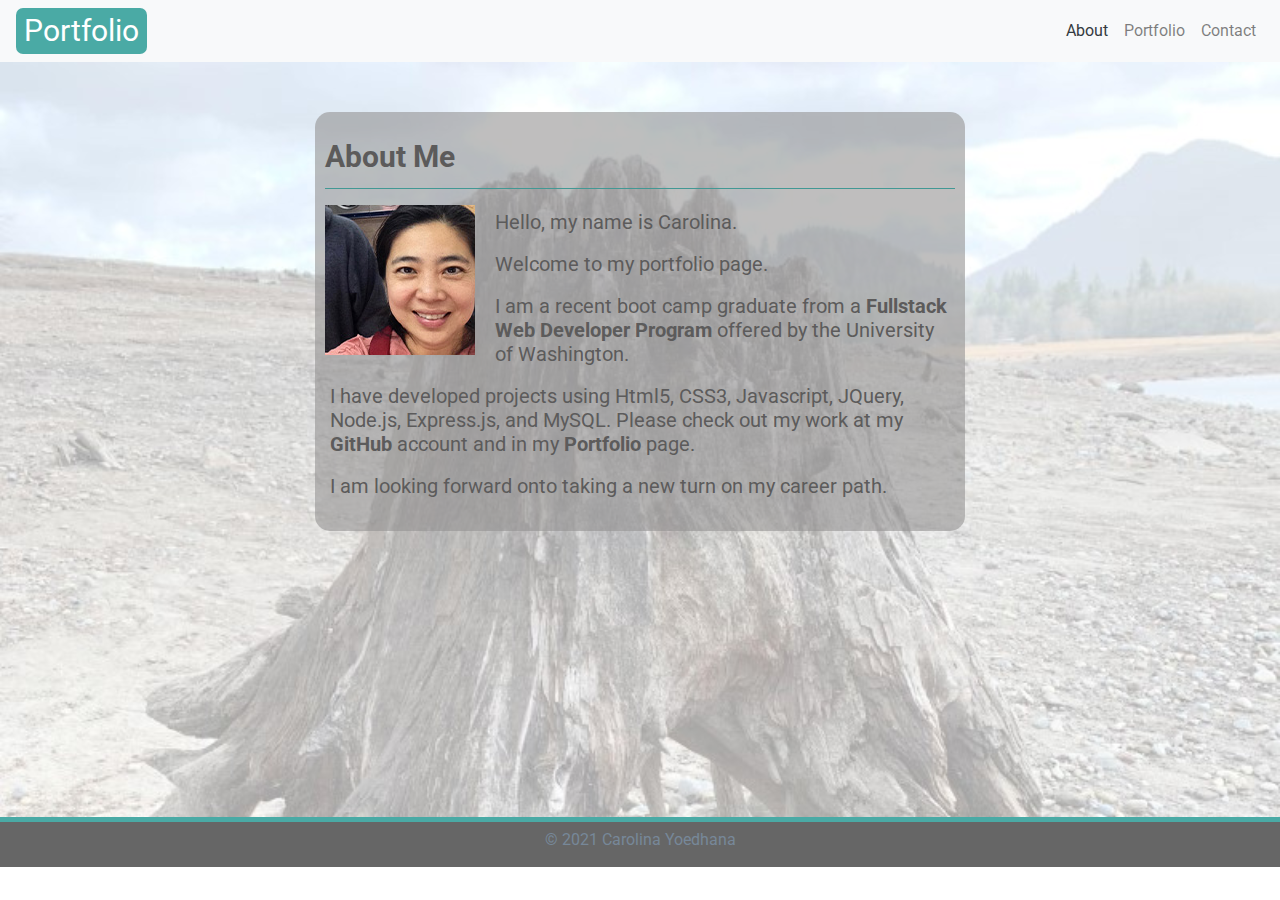
==== index.html @ dd7dcf3f "Changes title." ====
<!DOCTYPE html>
<html lang="en-us">
  <head>
    <title>Carolina Yoedhana</title>
    <!-- METADATA -->
    <meta charset="utf-8" />
    <meta
      name="viewport"
      content="width=device-width, initial-scale=1, shrink-to-fit=no"
    />

    <!-- FAVICON -->
    <link
      rel="icon"
      href="./assets/Images/iconS.png"
      type="image/png"
      sizes="16x16"
    />

    <!-- STYLESHEETS -->
    <link
      rel="stylesheet"
      href="https://stackpath.bootstrapcdn.com/bootstrap/4.5.2/css/bootstrap.min.css"
      integrity="sha384-JcKb8q3iqJ61gNV9KGb8thSsNjpSL0n8PARn9HuZOnIxN0hoP+VmmDGMN5t9UJ0Z"
      crossorigin="anonymous"
    />

    <link
      rel="stylesheet"
      href="https://stackpath.bootstrapcdn.com/font-awesome/4.7.0/css/font-awesome.min.css"
      integrity="sha384-wvfXpqpZZVQGK6TAh5PVlGOfQNHSoD2xbE+QkPxCAFlNEevoEH3Sl0sibVcOQVnN"
      crossorigin="anonymous"
    />

    <link rel="preconnect" href="https://fonts.gstatic.com" />
    <link
      href="https://fonts.googleapis.com/css2?family=Open+Sans:wght@300;400&family=Roboto&display=swap"
      rel="stylesheet"
    />

    <!-- CUSTOM STYLESHEET -->

    <link rel="stylesheet" href="./assets/css/reset.css" />
    <link rel="stylesheet" href="./assets/css/style.css" />
  </head>
  <body>
    <header>
      <!-- NAVIGATION -->
      <nav class="navbar navbar-expand-lg navbar-light bg-light">
        <a class="navbar-brand navbar-name text-white" href="index.html"
          >Portfolio</a
        >
        <button
          class="navbar-toggler"
          type="button"
          data-toggle="collapse"
          data-target="#navbarNav"
          aria-controls="navbarNav"
          aria-expanded="false"
          aria-label="Toggle navigation"
        >
          <span class="navbar-toggler-icon"></span>
        </button>
        <div
          class="collapse navbar-collapse justify-content-end"
          id="navbarNav"
        >
          <ul class="navbar-nav">
            <li class="nav-item active">
              <a class="nav-link text-dark" target="_self" href="index.html"
                >About <span class="sr-only">(current)</span></a
              >
            </li>

            <li class="nav-item">
              <a class="nav-link" target="_self" href="portfolio.html"
                >Portfolio</a
              >
            </li>

            <li class="nav-item">
              <a class="nav-link" target="_self" href="contact.html">Contact</a>
            </li>
          </ul>
        </div>
      </nav>
    </header>
    <!-- MAIN BODY -->
    <main>
      <div class="container about-me">
        <div class="row">
          <div class="col-2"></div>
          <div class="col-md-8">
            <section class="box">
              <h1 class="boxhead">About Me</h1>
              <hr />
              <div class="container-xs">
                <img
                  class="thumbnail float-sm-left"
                  src="assets/Images/carolyoe.jpg"
                  alt="Carolina image"
                />
              </div>

              <div id="bio" class="bio-body">
                <p id="bioDetail"></p>

                <p>Welcome to my portfolio page.</p>

                <p>
                  I am a recent boot camp graduate from a
                  <a href="https://bootcamp.uw.edu/coding/" target="_blank"
                    >Fullstack Web Developer Program
                  </a>
                  offered by the University of Washington.
                </p>
                <p>
                  I have developed projects using Html5, CSS3, Javascript,
                  JQuery, Node.js, Express.js, and MySQL. Please check out my
                  work at my
                  <a href="https://github.com/CarolinaYo" target="_blank"
                    >GitHub</a
                  >
                  account and in my
                  <a target="_self" href="portfolio.html">Portfolio</a> page.
                </p>
                <p>
                  I am looking forward onto taking a new turn on my career path.
                </p>
              </div>
            </section>
          </div>
        </div>
      </div>
    </main>

    <footer>
      <p>&copy; 2021 Carolina Yoedhana</p>
    </footer>

    <!-- jQuery first, then Popper.js, then Bootstrap JS -->
    <script src="https://code.jquery.com/jquery-3.5.1.slim.min.js"></script>
    <script
      src="https://cdn.jsdelivr.net/npm/popper.js@1.16.1/dist/umd/popper.min.js"
      integrity="sha384-9/reFTGAW83EW2RDu2S0VKaIzap3H66lZH81PoYlFhbGU+6BZp6G7niu735Sk7lN"
      crossorigin="anonymous"
    ></script>
    <script
      src="https://stackpath.bootstrapcdn.com/bootstrap/4.5.2/js/bootstrap.min.js"
      integrity="sha384-B4gt1jrGC7Jh4AgTPSdUtOBvfO8shuf57BaghqFfPlYxofvL8/KUEfYiJOMMV+rV"
      crossorigin="anonymous"
    ></script>
    <!-- Optional JavaScript -->
    <script src="./assets/script.js"></script>
  </body>
</html>
---- assets/css/style.css ----
body {
  font-family: "Roboto", sans-serif;
}

main {
  background: url("../Images/backgroundsf2.jpg");
  background-blend-mode: overlay;
  background-size: cover;
  min-height: calc(100vh - 145px);
  display: flex;
  flex-direction: column;
}

.container {
  max-width: 1020px;
}

hr {
  background-color: #4aaaa5;
  height: 0.25px;
}

/* Nav-bar Styling */

.navbar-name {
  /* font-family: "Times New Roman", Times, serif; */
  font-size: 30px;
  background-color: #4aaaa5;
  border-radius: 7px;
  padding: 8px;
}

/* About Me Styling */

.thumbnail {
  float: left;
  padding-right: 20px;
}

.bio-body p {
  font-size: 20px;
  /* background: rgba(146, 144, 144, 0.589); */
  line-height: 1.2;
  color: rgb(92, 91, 91);
  margin-bottom: 8px;
  padding: 5px;
}



.box {
  margin-top: 50px;
  margin-bottom: 50px;
  box-sizing: border-box;
  background: rgba(146, 144, 144, 0.589);
  padding: 20px 10px;
  border-radius: 15px;
}
.boxhead {
  margin-top: 10px;
  /* font-family: "Times New Roman", Times, serif; */
  font-weight: bold;
  font-size: 30px;
  color: rgb(92, 91, 91);
}

/* Portfolio Styling */

.portfolio .card {
  margin-bottom: 20px;
}

.portfolio img:hover {
  opacity: 0.8;
  border: none;
}

.portfolio a {
  color: #3d3d3d;
  text-decoration: none;
  font-weight: bold;
}

.portfolio p {
  color: rgb(92, 91, 91);
  line-height: 1.2;
  font-size: 18px;
}
.portfolio h3 {
  color: rgb(92, 91, 91);
  font-weight: bold;
  font-size: 20px;
}

.portfolio .fa-desktop {
  padding: 10px;
  margin-top: 10px;
  margin-right: 10px;
  float: right;
}
.portfolio .fa-github {
  padding: 10px;
  margin-top: 10px;
  /* margin-right: 30px; */
  float: right;
}

.portfolio .fa:hover {
  color: #4aaaa5;
}

.work-detail {
  color: rgb(92, 91, 91);
}

.images:hover {
  border: 1px solid lightslategray;
}


/* Contact Styling */

.info {
  margin: 20px;
}

#name {
  font-weight: bold;
  font-size: 25px;
}

.bio-body a {
  color: rgb(92, 91, 91);
  font-weight: bold;
  text-decoration: none;
}
.bio-body a:hover {
  color: whitesmoke;
  font-weight: bold;
  /* text-decoration: none; */
}


footer {
  background-color: #666666;
  color: lightslategrey;
  height: 50px;
  text-align: center;
  padding-top: 10px;
  border-top: 5px solid #4aaaa5;
}
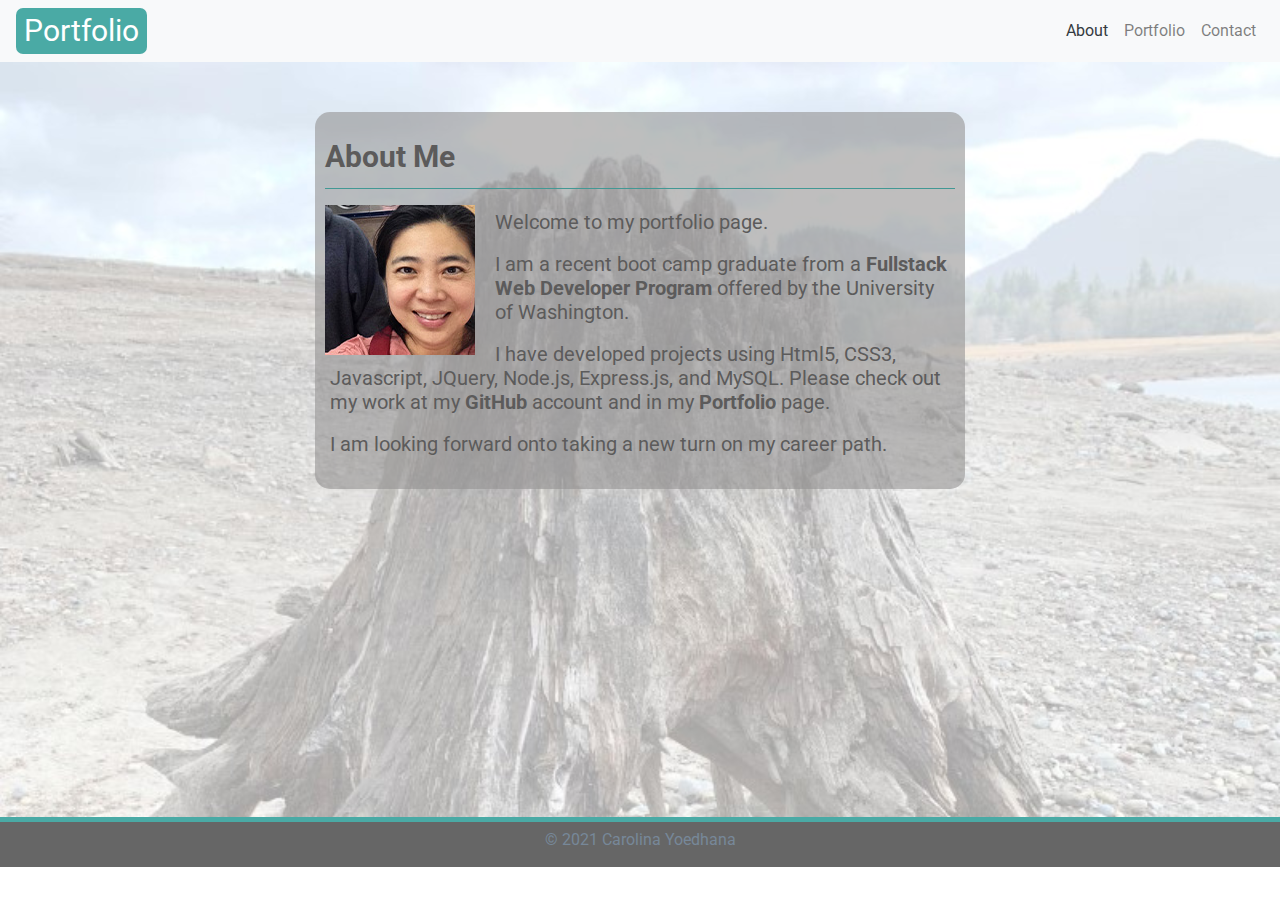
==== commit 2bb4065e: "Improved responsiveness." ====
--- a/index.html
+++ b/index.html
@@ -1,7 +1,7 @@
 <!DOCTYPE html>
 <html lang="en-us">
   <head>
-    <title>Carolina Yoedhana</title>
+    <title>CYPortfolio</title>
     <!-- METADATA -->
     <meta charset="utf-8" />
     <meta
@@ -94,16 +94,16 @@
             <section class="box">
               <h1 class="boxhead">About Me</h1>
               <hr />
-              <div class="container-xs">
+              <div class="container-xs thumbnail">
                 <img
-                  class="thumbnail float-sm-left"
+                  class="float-sm-left"
                   src="assets/Images/carolyoe.jpg"
                   alt="Carolina image"
                 />
               </div>
 
               <div id="bio" class="bio-body">
-                <p id="bioDetail"></p>
+                <!-- <p id="bioDetail"></p> -->
 
                 <p>Welcome to my portfolio page.</p>
 
--- a/assets/css/style.css
+++ b/assets/css/style.css
@@ -46,8 +46,6 @@
   padding: 5px;
 }
 
-
-
 .box {
   margin-top: 50px;
   margin-bottom: 50px;
@@ -67,9 +65,18 @@
 /* Portfolio Styling */
 
 .portfolio .card {
+  /* width: 100%;
+  height: 40vw;
+  object-fit: cover; */
   margin-bottom: 20px;
 }
 
+.portfolio .image-top {
+  max-height: 240px;
+  overflow: hidden;
+  object-fit: cover;
+  margin-bottom: 10px;
+}
 .portfolio img:hover {
   opacity: 0.8;
   border: none;
@@ -117,7 +124,6 @@
   border: 1px solid lightslategray;
 }
 
-
 /* Contact Styling */
 
 .info {
@@ -137,9 +143,7 @@
 .bio-body a:hover {
   color: whitesmoke;
   font-weight: bold;
-  /* text-decoration: none; */
 }
-
 
 footer {
   background-color: #666666;
@@ -149,3 +153,23 @@
   padding-top: 10px;
   border-top: 5px solid #4aaaa5;
 }
+
+@media (max-width: 360px) {
+  .thumbnail img {
+    width: 130%;
+    padding-left: 30px;
+    padding-right: 30px;
+    margin-bottom: 20px;
+  }
+  .box h1 {
+    text-align: center;
+  }
+  /* .portfolio .image-top img {
+    height: auto;
+  } */
+}
+/* @media (max-width: 792px) {
+  .portfolio .card img {
+    object-fit: fill;
+  }
+} */
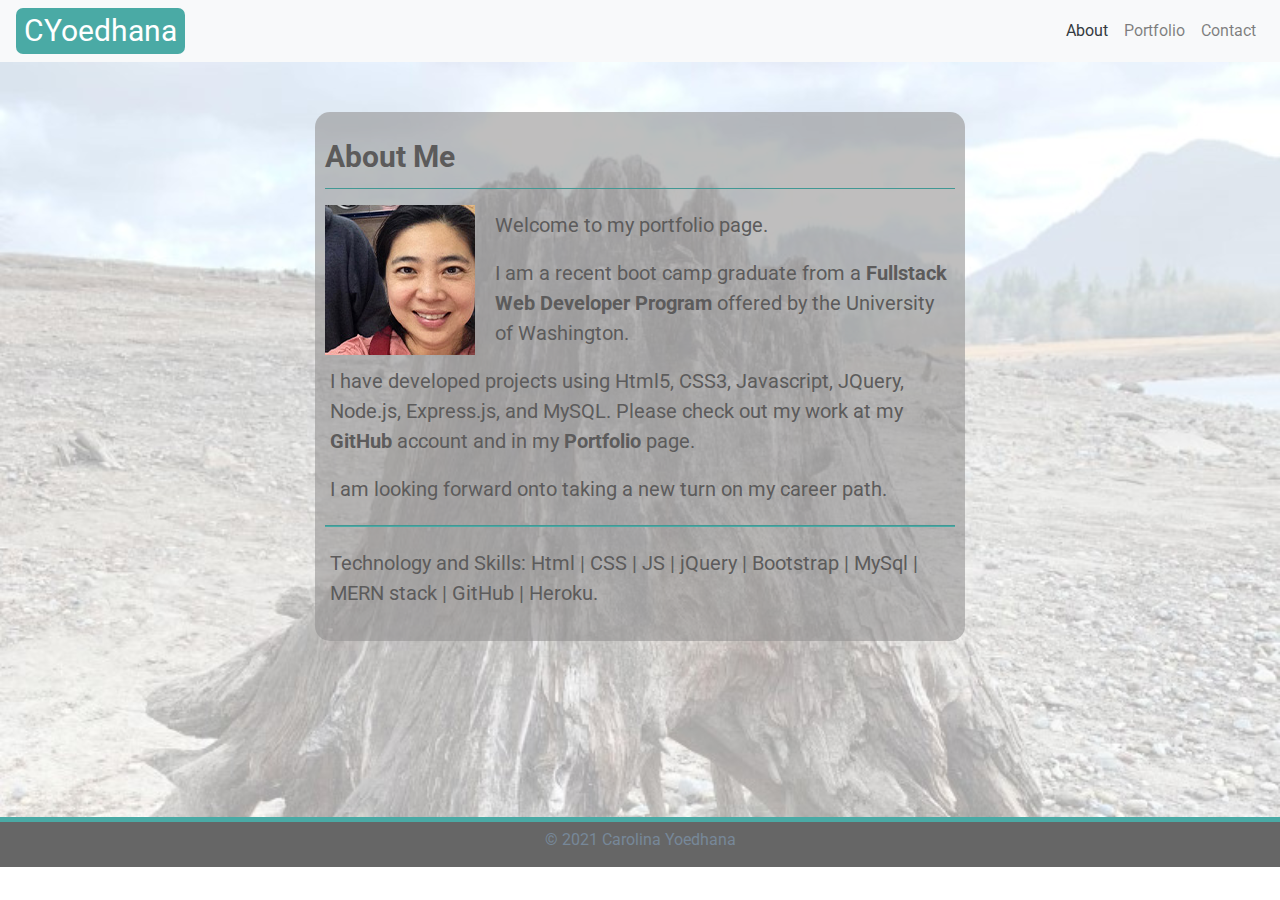
==== commit 2a9545b0: "Added details to bio body." ====
--- a/index.html
+++ b/index.html
@@ -8,7 +8,7 @@
       name="viewport"
       content="width=device-width, initial-scale=1, shrink-to-fit=no"
     />
-
+    <meta name="robots" content="NOINDEX, NOFOLLOW" />
     <!-- FAVICON -->
     <link
       rel="icon"
@@ -48,7 +48,7 @@
       <!-- NAVIGATION -->
       <nav class="navbar navbar-expand-lg navbar-light bg-light">
         <a class="navbar-brand navbar-name text-white" href="index.html"
-          >Portfolio</a
+          >CYoedhana</a
         >
         <button
           class="navbar-toggler"
@@ -127,6 +127,11 @@
                 <p>
                   I am looking forward onto taking a new turn on my career path.
                 </p>
+                <hr />
+                <p>
+                  Technology and Skills: Html | CSS | JS | jQuery | Bootstrap |
+                  MySql | MERN stack | GitHub | Heroku.
+                </p>
               </div>
             </section>
           </div>
--- a/assets/css/style.css
+++ b/assets/css/style.css
@@ -40,7 +40,7 @@
 .bio-body p {
   font-size: 20px;
   /* background: rgba(146, 144, 144, 0.589); */
-  line-height: 1.2;
+  line-height: 1.5;
   color: rgb(92, 91, 91);
   margin-bottom: 8px;
   padding: 5px;
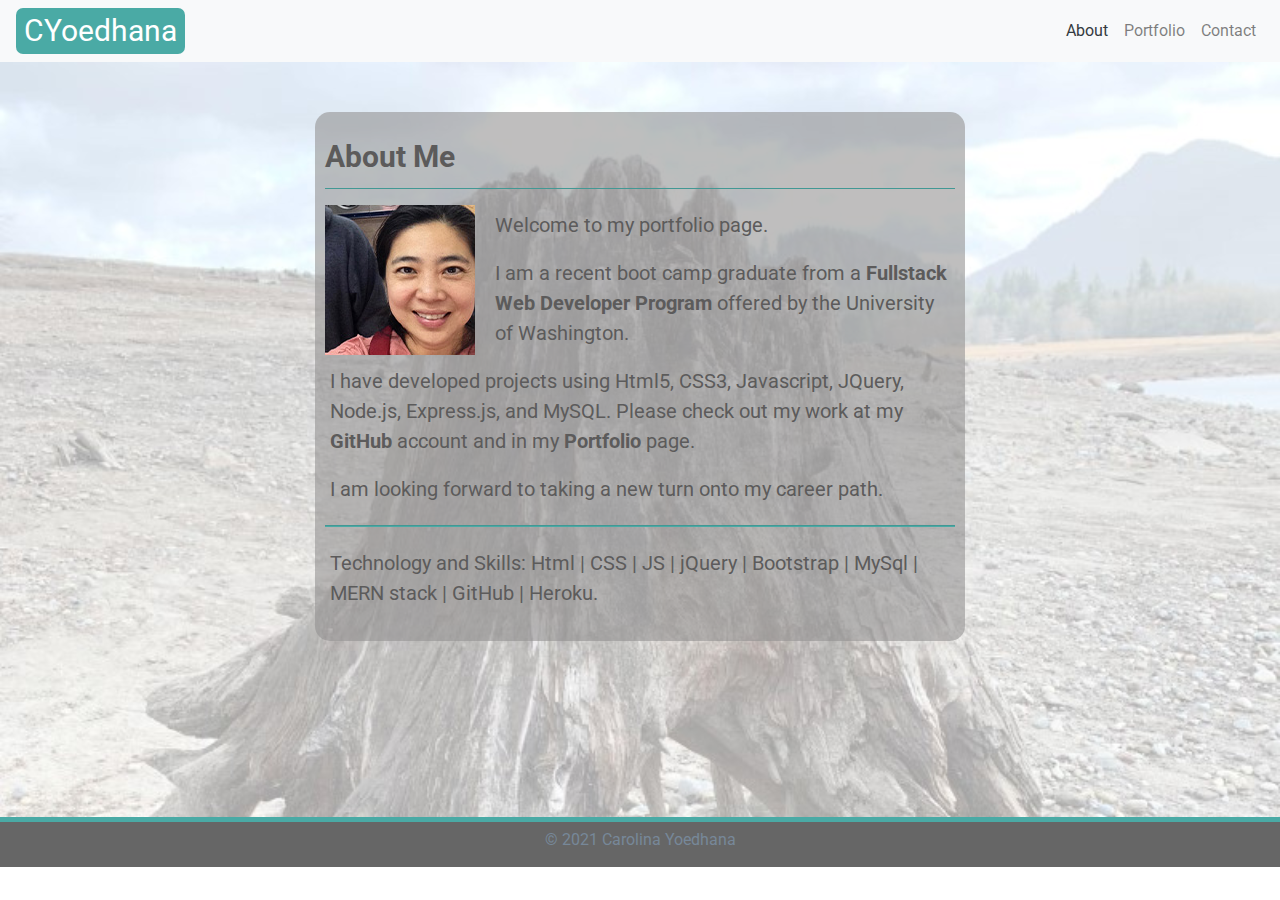
==== commit 25bf0dd6: "Fixed links in portfolios." ====
--- a/index.html
+++ b/index.html
@@ -125,7 +125,7 @@
                   <a target="_self" href="portfolio.html">Portfolio</a> page.
                 </p>
                 <p>
-                  I am looking forward onto taking a new turn on my career path.
+                  I am looking forward to taking a new turn onto my career path.
                 </p>
                 <hr />
                 <p>
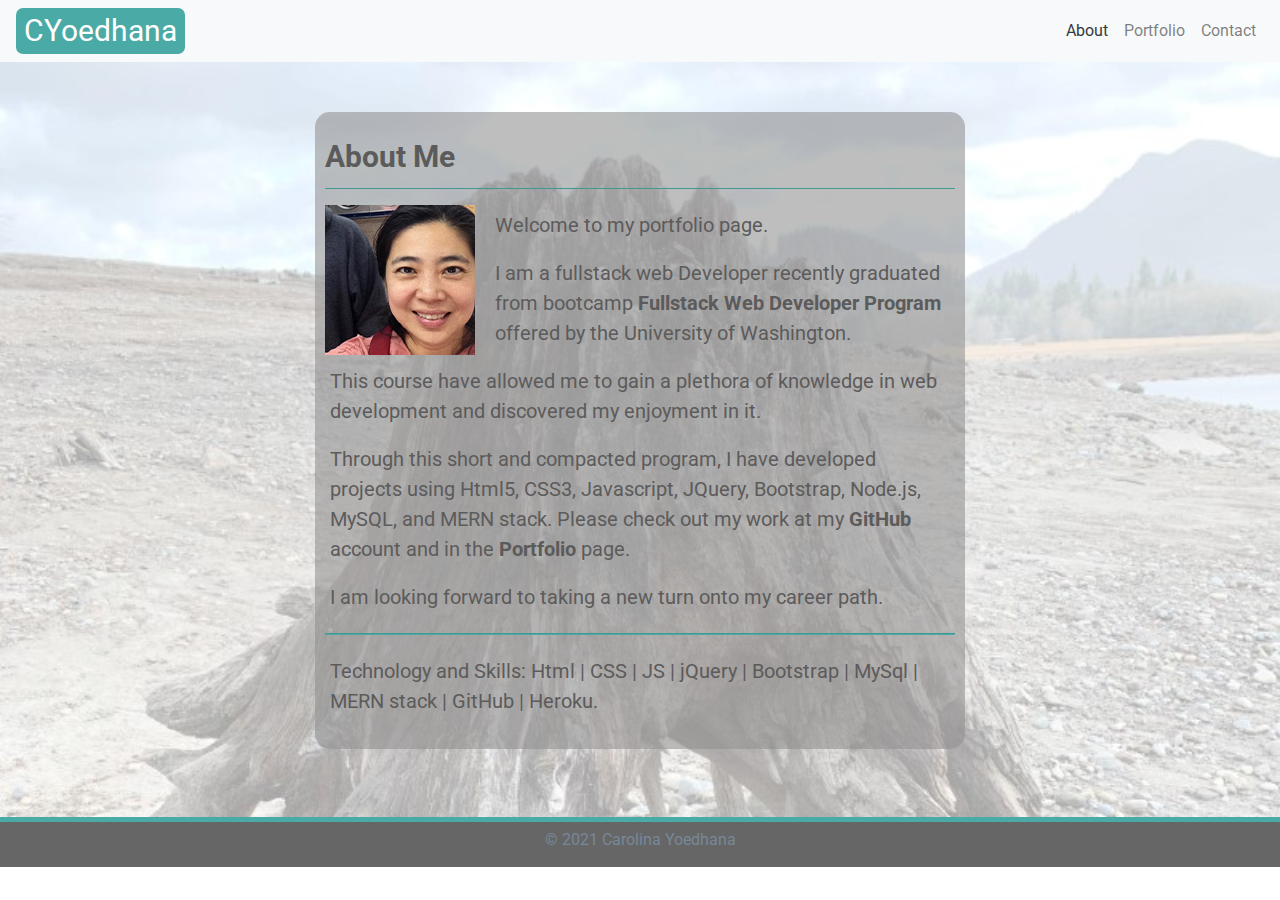
==== commit aad6f2cd: "Improved introduction." ====
--- a/index.html
+++ b/index.html
@@ -108,20 +108,25 @@
                 <p>Welcome to my portfolio page.</p>
 
                 <p>
-                  I am a recent boot camp graduate from a
+                  I am a fullstack web Developer recently graduated from
+                  bootcamp
                   <a href="https://bootcamp.uw.edu/coding/" target="_blank"
                     >Fullstack Web Developer Program
                   </a>
                   offered by the University of Washington.
                 </p>
                 <p>
-                  I have developed projects using Html5, CSS3, Javascript,
-                  JQuery, Node.js, Express.js, and MySQL. Please check out my
-                  work at my
+                  This course have allowed me to gain a plethora of knowledge in
+                  web development and discovered my enjoyment in it.
+                </p>
+                <p>
+                  Through this short and compacted program, I have developed
+                  projects using Html5, CSS3, Javascript, JQuery, Bootstrap,
+                  Node.js, MySQL, and MERN stack. Please check out my work at my
                   <a href="https://github.com/CarolinaYo" target="_blank"
                     >GitHub</a
                   >
-                  account and in my
+                  account and in the
                   <a target="_self" href="portfolio.html">Portfolio</a> page.
                 </p>
                 <p>
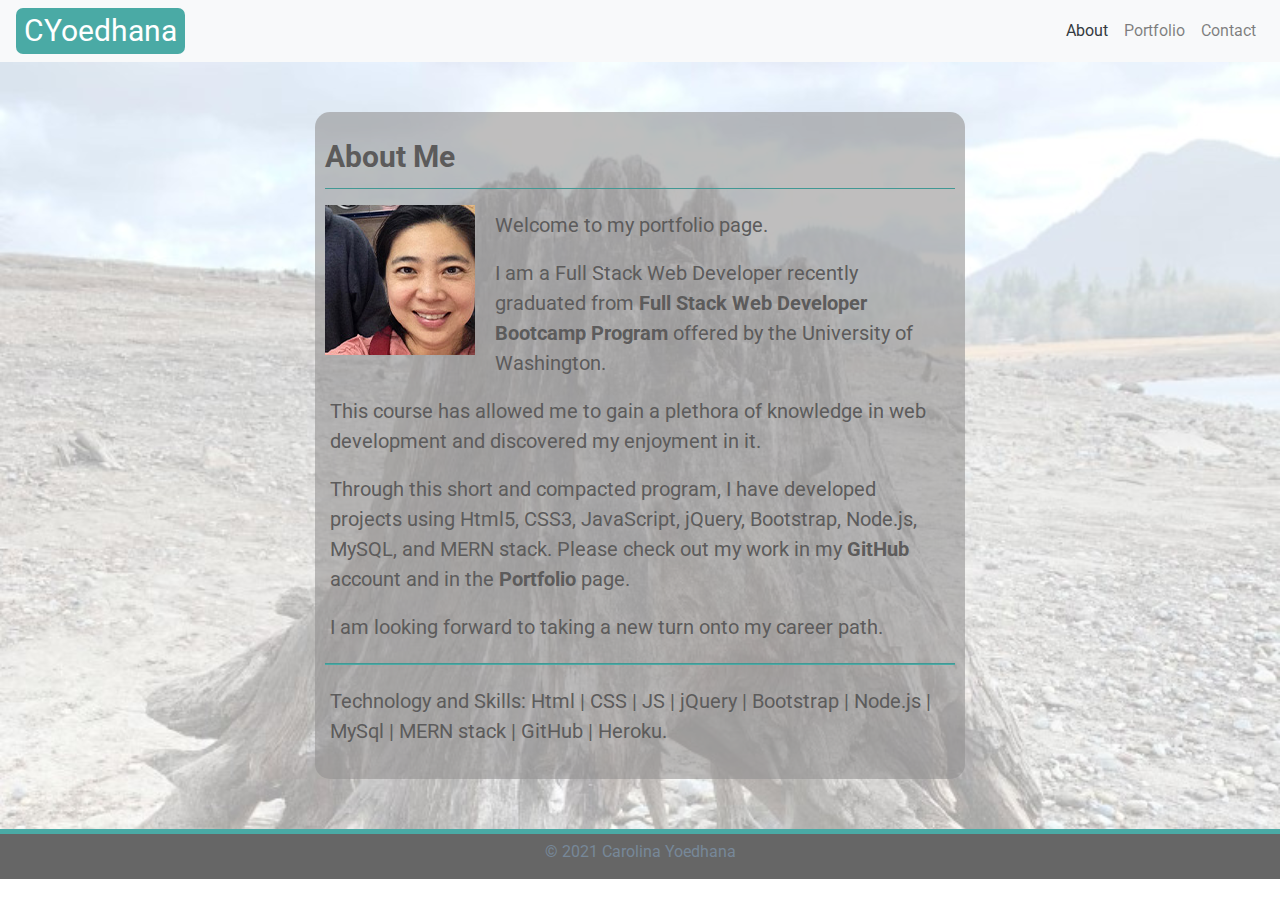
==== commit 4a946d3f: "Improved About Me section." ====
--- a/index.html
+++ b/index.html
@@ -103,26 +103,24 @@
               </div>
 
               <div id="bio" class="bio-body">
-                <!-- <p id="bioDetail"></p> -->
-
                 <p>Welcome to my portfolio page.</p>
 
                 <p>
-                  I am a fullstack web Developer recently graduated from
-                  bootcamp
+                  I am a Full Stack Web Developer recently graduated from
+
                   <a href="https://bootcamp.uw.edu/coding/" target="_blank"
-                    >Fullstack Web Developer Program
+                    >Full Stack Web Developer Bootcamp Program
                   </a>
                   offered by the University of Washington.
                 </p>
                 <p>
-                  This course have allowed me to gain a plethora of knowledge in
+                  This course has allowed me to gain a plethora of knowledge in
                   web development and discovered my enjoyment in it.
                 </p>
                 <p>
                   Through this short and compacted program, I have developed
-                  projects using Html5, CSS3, Javascript, JQuery, Bootstrap,
-                  Node.js, MySQL, and MERN stack. Please check out my work at my
+                  projects using Html5, CSS3, JavaScript, jQuery, Bootstrap,
+                  Node.js, MySQL, and MERN stack. Please check out my work in my
                   <a href="https://github.com/CarolinaYo" target="_blank"
                     >GitHub</a
                   >
@@ -135,7 +133,7 @@
                 <hr />
                 <p>
                   Technology and Skills: Html | CSS | JS | jQuery | Bootstrap |
-                  MySql | MERN stack | GitHub | Heroku.
+                  Node.js | MySql | MERN stack | GitHub | Heroku.
                 </p>
               </div>
             </section>
